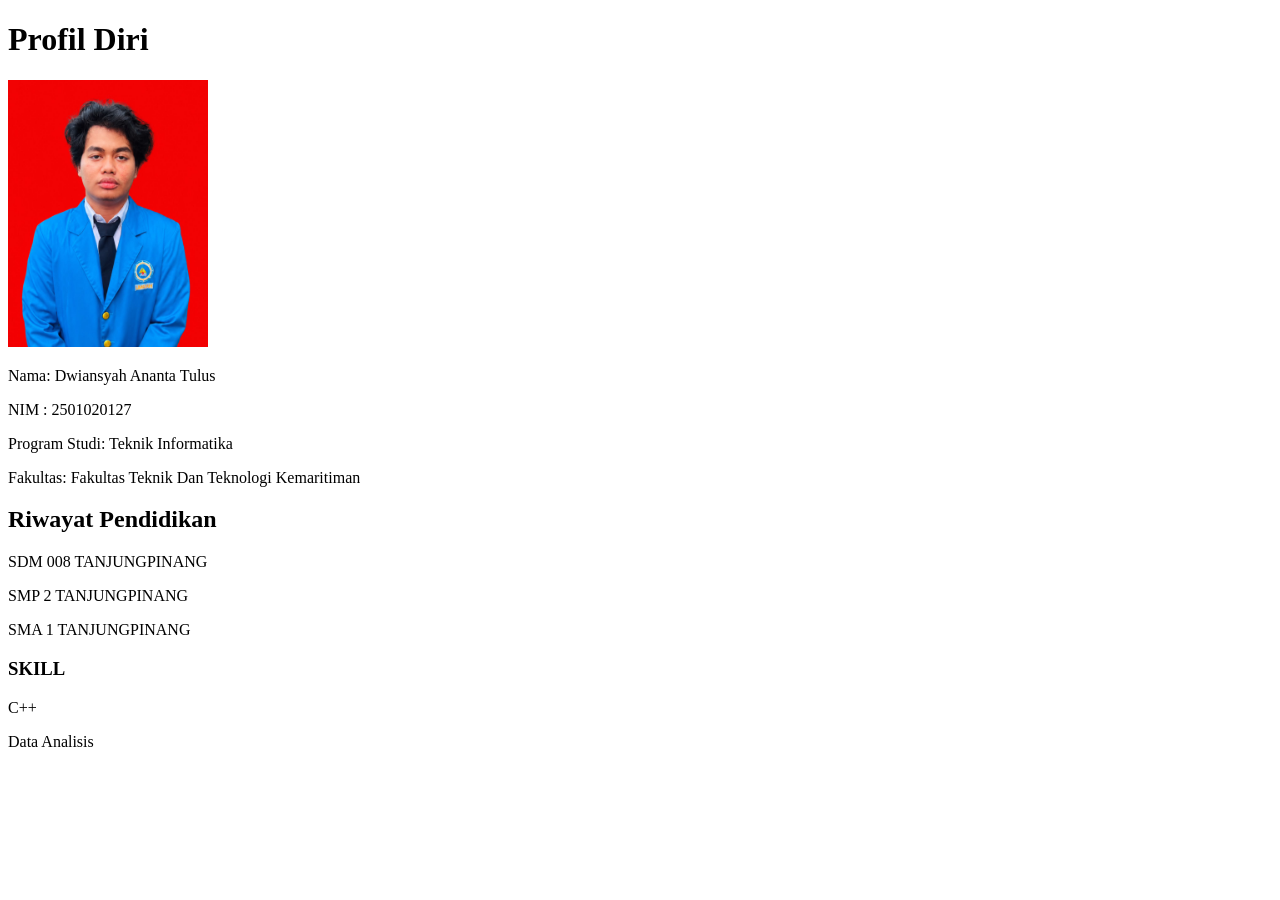
==== profil Diri.html @ caa0ca25 "commt 1" ====
<!DOCTYPE html>
<html lang="en">
<head>
    <meta charset="UTF-8">
    <meta name="viewport" content="width=device-width, initial-scale=1.0">
    <title>Document</title>
</head>
<body>
    <h1>Profil Diri</h1>
    <img src="WhatsApp Image 2026-10-07 at 15.07.04.jpeg" alt="Foto Diri" width="200">
    <p>Nama: Dwiansyah Ananta Tulus</p>
    <p>NIM : 2501020127</p>
    <p>Program Studi: Teknik Informatika</p>
    <p>Fakultas: Fakultas Teknik Dan Teknologi Kemaritiman </p>
    <h2>Riwayat Pendidikan</h2>
    <p>SDM 008 TANJUNGPINANG</p>
    <p>SMP 2 TANJUNGPINANG</p>
    <p>SMA 1 TANJUNGPINANG</p>
    <h3>SKILL</h3>
    <p>C++</p>
    <p>Data Analisis</p>
</html>
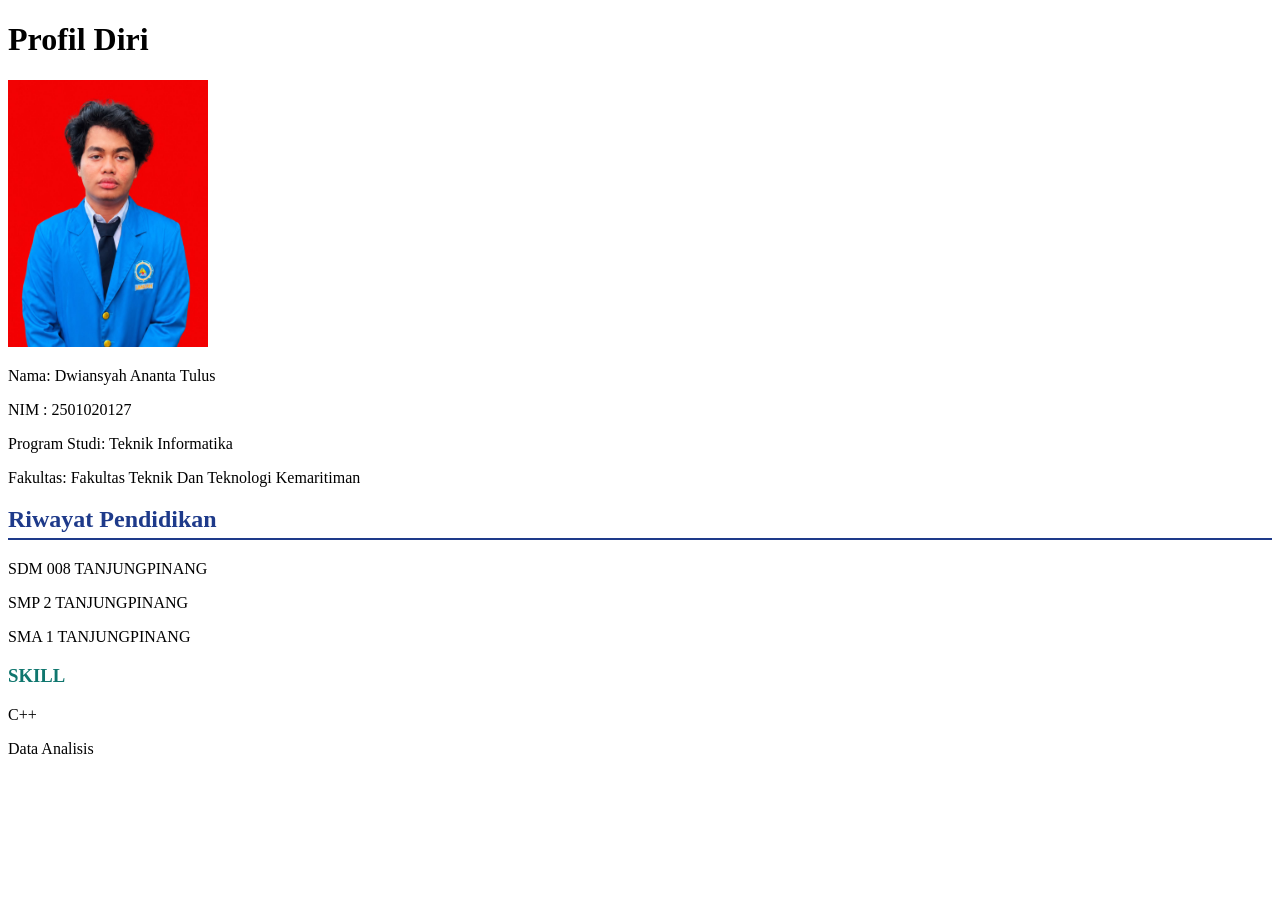
==== commit 97d8bab3: "Tugas 5 Update File Html dan Tugas 5 menambahkan CSS" ====
--- a/profil Diri.html
+++ b/profil Diri.html
@@ -4,6 +4,19 @@
     <meta charset="UTF-8">
     <meta name="viewport" content="width=device-width, initial-scale=1.0">
     <title>Document</title>
+    
+     <link rel="stylesheet" href="style.css">
+
+      <style>
+        h2 {
+            color: #1e3a8a;
+            border-bottom: 2px solid #1e3a8a;
+            padding-bottom: 5px;
+        }
+        h3 {
+            color: #0f766e;
+        }
+    </style>
 </head>
 <body>
     <h1>Profil Diri</h1>
